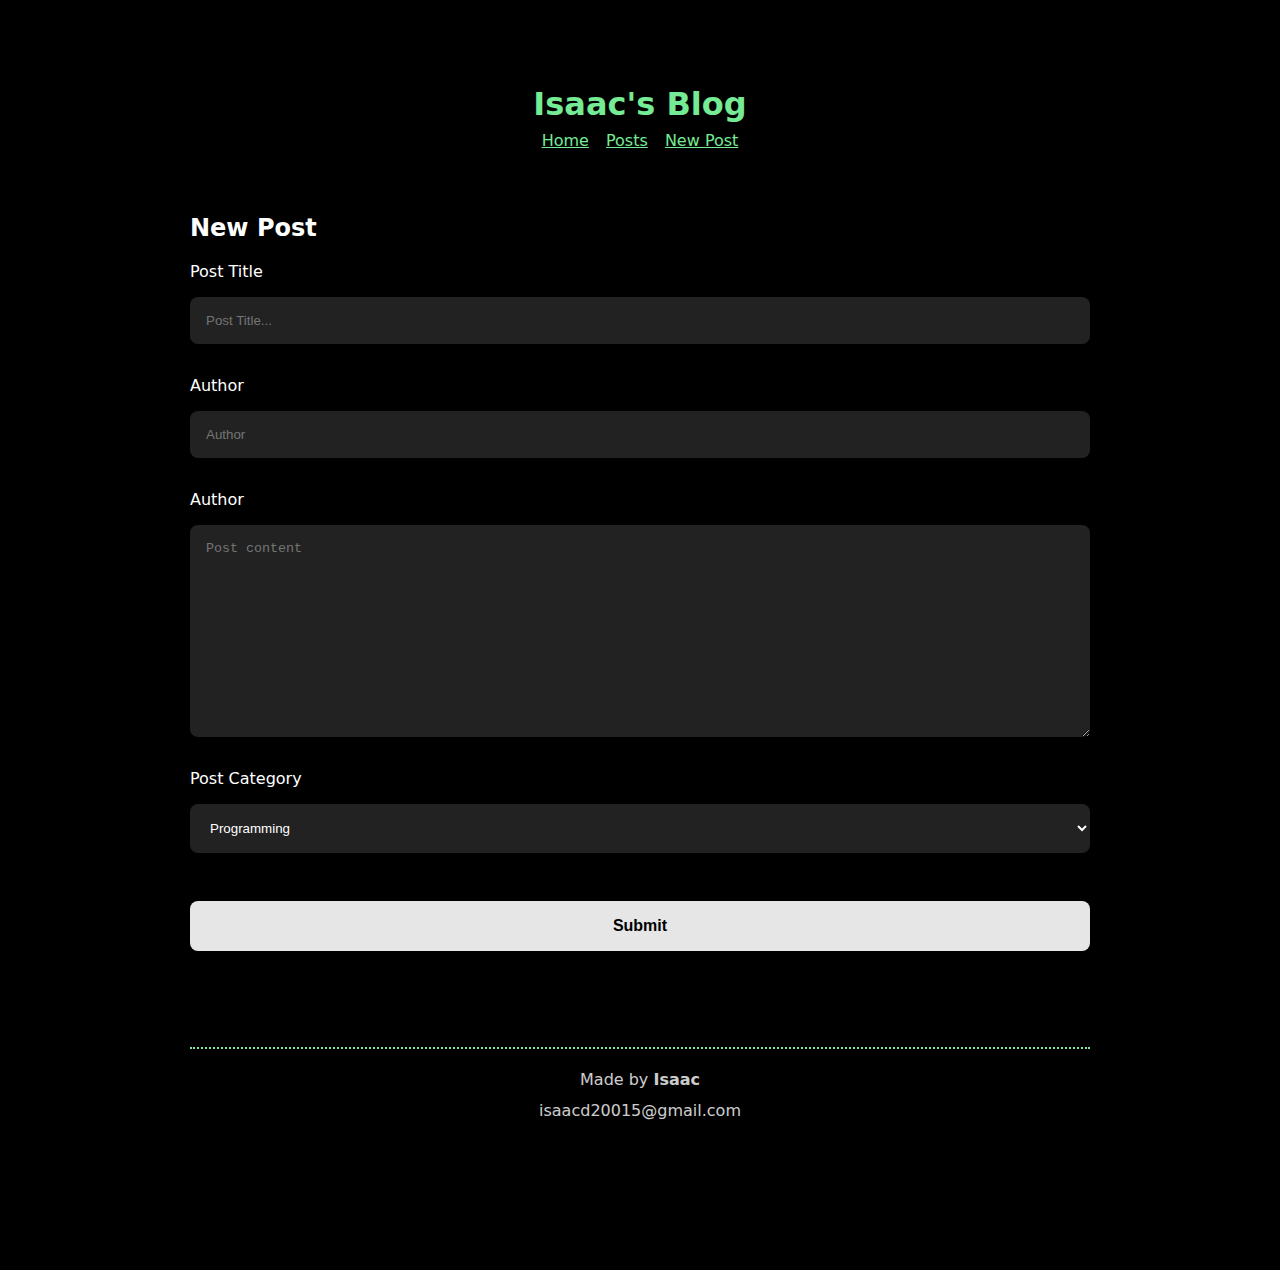
==== blog_post_form.html @ 86ff55e5 "Finish Lab 3" ====
<html>
    <head>
        <link rel="stylesheet" href="layout.css" />
        <title>New Post | Isaac's Blog</title>
        <meta name="viewport" content="width=device-width, initial-scale=1" />

        <style>
            #submit {
                background-color: rgb(230, 230, 230);
                font-size: 1rem;
                font-weight: bold;
                color: black;

                margin-top: 1rem;

                transition: 250ms background-color;
                cursor: pointer;
            }

            #submit:hover {
                background-color: white;
            }
        </style>
    </head>
    <body>
        <header>
            <a class="title" href="blog_layout.html">
                <h1>Isaac's Blog</h1>
            </a>
            <nav>
                <a href="/blog_layout.html">Home</a>
                <a href="/table_of_contents.html">Posts</a>
                <a href="/blog_post_form.html">New Post</a>
            </nav>
        </header>

        <main>
            <h2>New Post</h2>
            <form>
                <div class="input-container">
                    <label for="post-title">Post Title</label>
                    <input
                        id="post-title"
                        type="text"
                        placeholder="Post Title..."
                    />
                </div>
                <div class="input-container">
                    <label for="post-author">Author</label>
                    <input id="post-author" type="text" placeholder="Author" />
                </div>
                <div class="input-container">
                    <label for="post-content">Author</label>
                    <textarea
                        id="post-content"
                        rows="12"
                        placeholder="Post content"
                    ></textarea>
                </div>

                <div class="input-container">
                    <label for="post-category">Post Category</label>
                    <select id="post-category">
                        <option>Programming</option>
                        <option>Thoughts</option>
                        <option>Music</option>
                    </select>
                </div>

                <button id="submit">Submit</button>
            </form>
        </main>

        <footer>
            <p>Made by <strong>Isaac</strong></p>
            <p>isaacd20015@gmail.com</p>
        </footer>

        <script>
            const submitButton = document.getElementById("submit");
            submitButton.addEventListener("click", () => {
                alert("Post created successfully!");
            });
        </script>
    </body>
</html>
---- layout.css ----
body {
    margin: 0;
    padding: 64px;
    padding-top: 64px;
    padding-bottom: 128px;
    background-color: black;
    color: white;
    max-width: 900px;

    font-family: system-ui, -apple-system, BlinkMacSystemFont, "Segoe UI",
        Roboto, Oxygen, Ubuntu, Cantarell, "Open Sans", "Helvetica Neue",
        sans-serif;

    margin: 0 auto;

    --link-color: rgb(116, 235, 148);
}

.page-content {
    display: grid;
    width: 100%;
    grid-template-columns: 200px auto;
    gap: 1rem;
}

header {
    display: flex;
    flex-flow: column nowrap;
    align-items: center;
    margin-bottom: 4rem;
}

header .title {
    text-decoration: none !important;
}

header .title h1 {
    margin-bottom: 0.5rem;
}

nav a:not(:last-child) {
    margin-right: 0.75rem;
}

aside {
    display: flex;
    flex-flow: column nowrap;
    gap: 1rem;
}

aside h3 {
    margin-bottom: 0rem;
}

caption {
    text-align: left;
}

a {
    color: var(--link-color);
}

table {
    width: 100%;
}

th {
    text-align: left;
    padding: 0;
}

tr,
td {
    padding: 0.5rem 0;
}

main {
    /* margin: 0 auto; */
    width: 100%;
    /* background-color: #fafafa; */
}

form {
    display: flex;
    flex-flow: column nowrap;
    gap: 2rem;
}

input,
textarea,
select,
button {
    background-color: #222222;
    border-radius: 8px;
    padding: 1rem;
    border: 0;
    color: white;
}

button {
    background-color: rgb(230, 230, 230);
    font-size: 1rem;
    font-weight: bold;
    color: black;

    margin-top: 1rem;

    transition: 250ms background-color;
    cursor: pointer;

    width: 100%;
}

button:hover {
    background-color: white;
}

button {
    font-weight: bold;
}

.input-container {
    display: flex;
    flex-flow: column nowrap;
    gap: 1rem;
    /* max-width: 300px; */
}

p,
span {
    opacity: 0.8;
    line-height: 190%;
}

figcaption {
    opacity: 0.5;
    margin-top: 1rem;
}

figure {
    background-color: #171717;
    border-radius: 8px;
    padding: 1rem;
}

img {
    border-radius: 8px;
}

footer {
    display: flex;
    flex-flow: column nowrap;
    justify-content: center;
    align-items: center;
    padding: 1rem 0;
    margin-top: 6rem;
    border-top: 2px dotted var(--link-color);
}

footer p {
    margin: 0;
}

iframe {
    width: 100%;
    aspect-ratio: 16 / 9;
}

@media screen and (max-width: 852px) {
    aside {
        display: none;
    }
    .page-content {
        grid-template-columns: 1fr;
    }
}
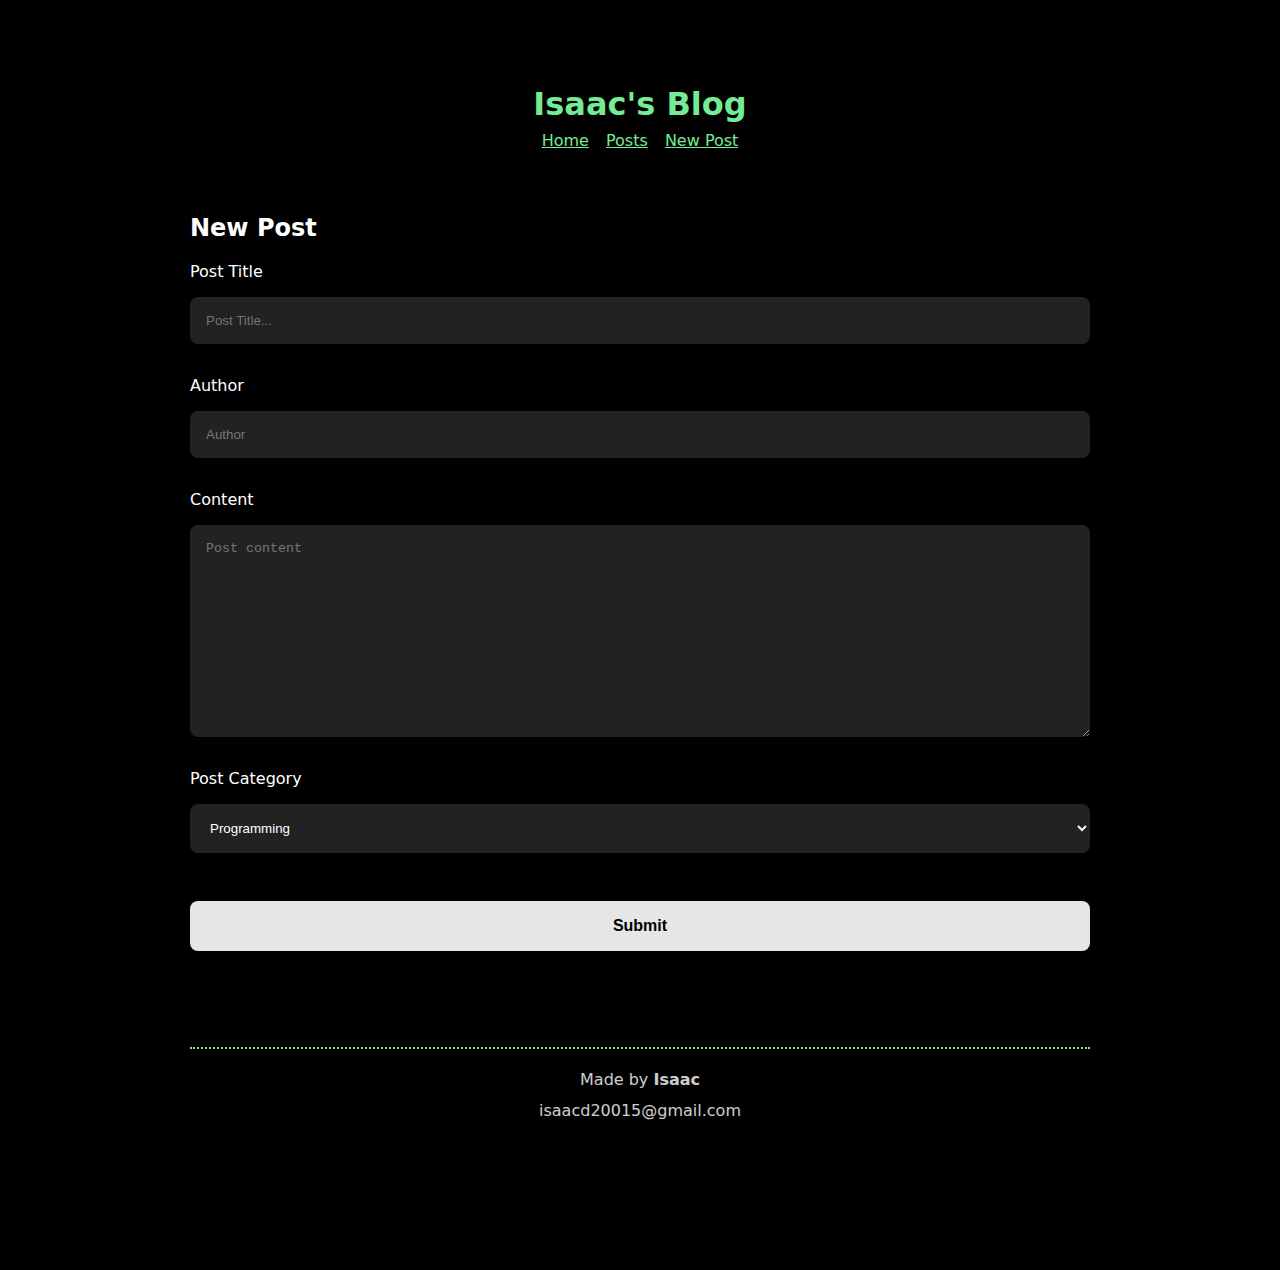
==== commit e2c957e6: "fix label" ====
--- a/blog_post_form.html
+++ b/blog_post_form.html
@@ -1,6 +1,6 @@
 <html>
     <head>
-        <link rel="stylesheet" href="layout.css" />
+        <link rel="stylesheet" href="./layout.css" />
         <title>New Post | Isaac's Blog</title>
         <meta name="viewport" content="width=device-width, initial-scale=1" />
 
@@ -28,9 +28,9 @@
                 <h1>Isaac's Blog</h1>
             </a>
             <nav>
-                <a href="/blog_layout.html">Home</a>
-                <a href="/table_of_contents.html">Posts</a>
-                <a href="/blog_post_form.html">New Post</a>
+                <a href="./blog_layout.html">Home</a>
+                <a href="./table_of_contents.html">Posts</a>
+                <a href="./blog_post_form.html">New Post</a>
             </nav>
         </header>
 
@@ -50,7 +50,7 @@
                     <input id="post-author" type="text" placeholder="Author" />
                 </div>
                 <div class="input-container">
-                    <label for="post-content">Author</label>
+                    <label for="post-content">Content</label>
                     <textarea
                         id="post-content"
                         rows="12"
